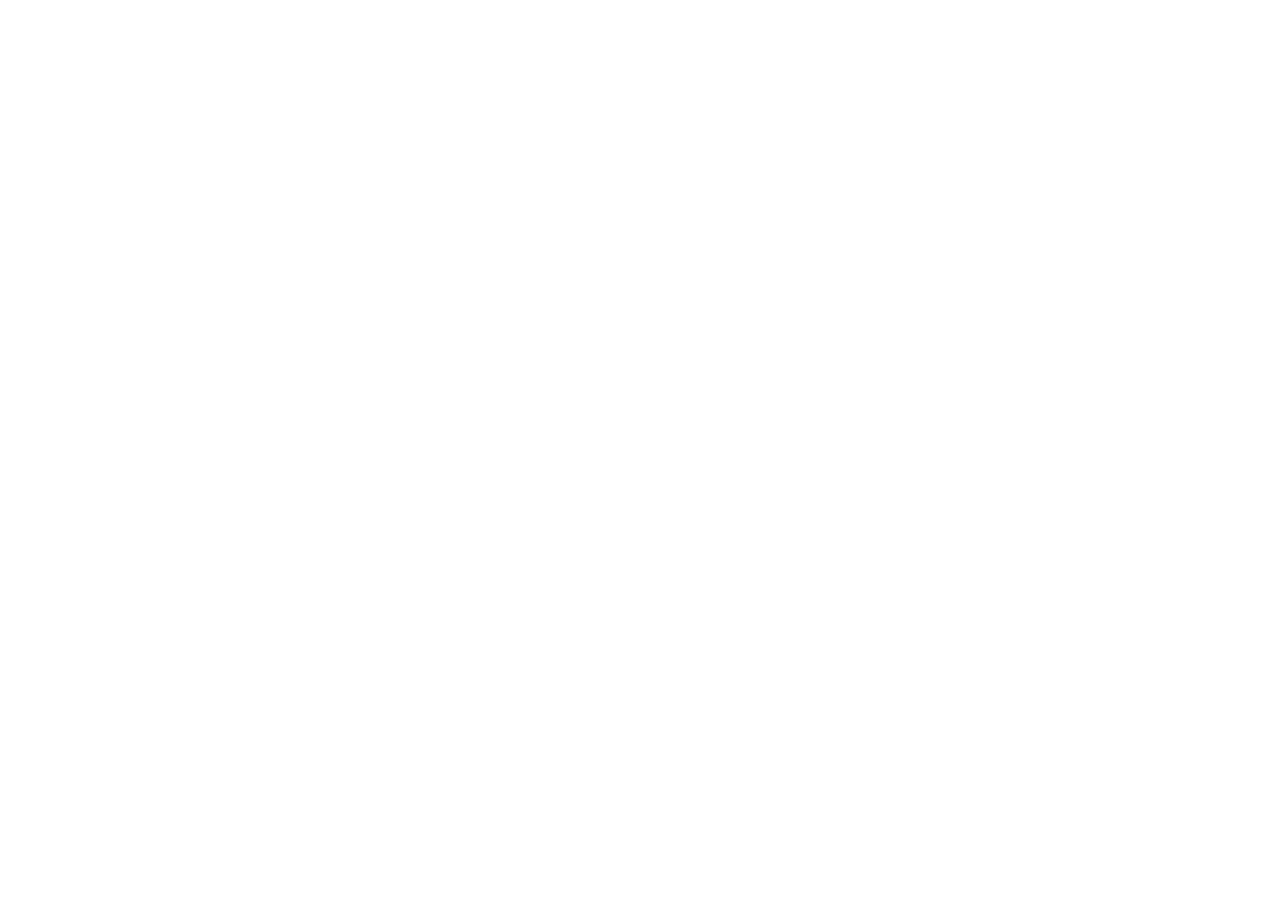
==== html-css/index4.html @ 68746355 "Hasta clase 95" ====
<!DOCTYPE html>
<html lang="en">
<head>
    <meta charset="UTF-8">
    <meta http-equiv="X-UA-Compatible" content="IE=edge">
    <meta name="viewport" content="width=device-width, initial-scale=1.0">
    <title>Document</title>
    <link rel="stylesheet" href="main4.css">
</head>
<body>
    
</body>
</html>
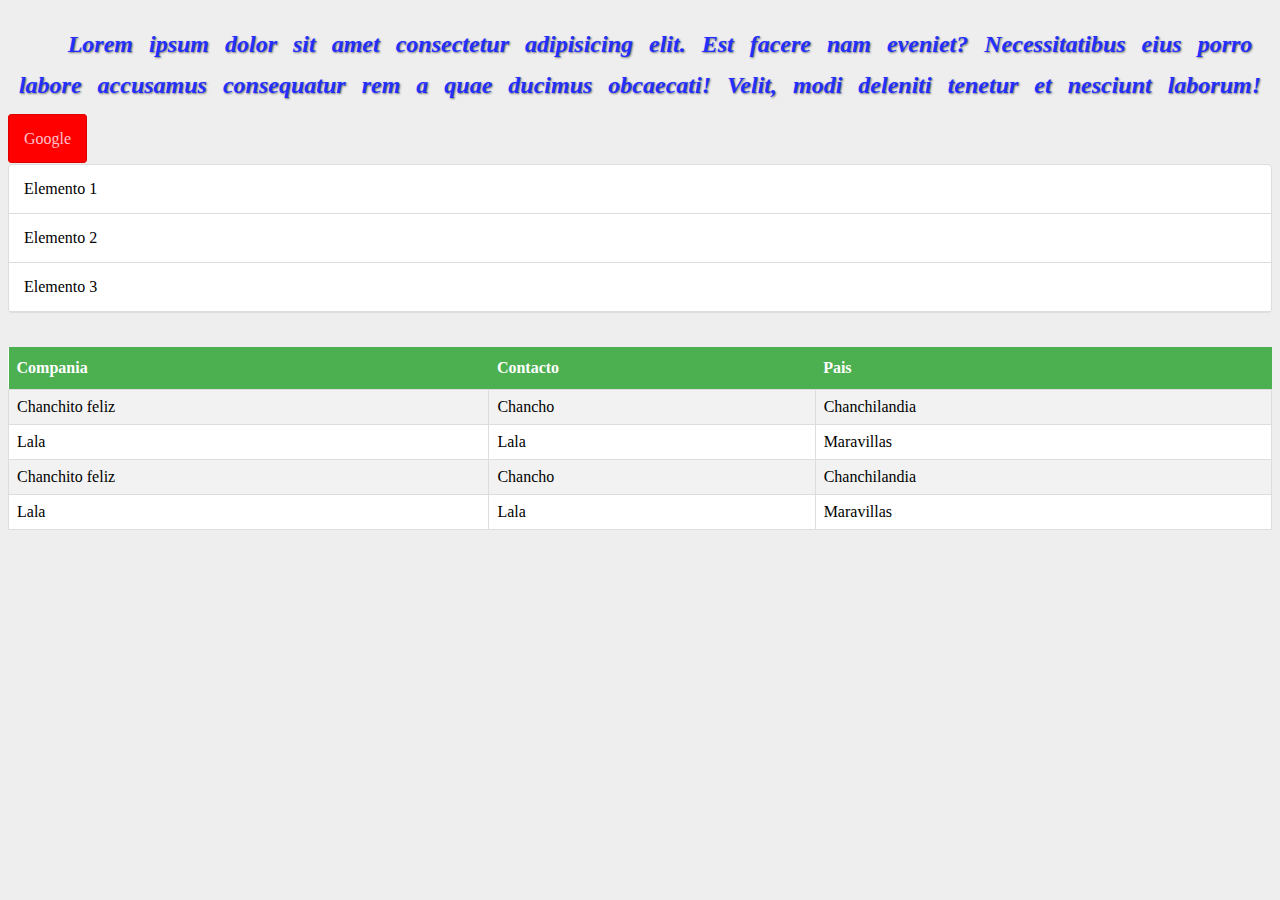
==== commit c4ff5f0d: "Hasta clase 107" ====
--- a/html-css/index4.html
+++ b/html-css/index4.html
@@ -4,10 +4,47 @@
     <meta charset="UTF-8">
     <meta http-equiv="X-UA-Compatible" content="IE=edge">
     <meta name="viewport" content="width=device-width, initial-scale=1.0">
-    <title>Document</title>
+    <title>Textos</title>
     <link rel="stylesheet" href="main4.css">
 </head>
 <body>
-    
+    <p>Lorem ipsum dolor sit amet consectetur adipisicing elit. Est facere nam eveniet? Necessitatibus eius porro labore accusamus consequatur rem a quae ducimus obcaecati! Velit, modi deleniti tenetur et nesciunt laborum!</p>
+    <a href="https://www.google.com">Google</a>
+<br>
+    <ul>
+        <li>Elemento 1</li>
+        <li>Elemento 2</li>
+        <li>Elemento 3</li>
+    </ul>
+
+    <br>
+
+    <table>
+        <tr>
+            <th>Compania</th>
+            <th>Contacto</th>
+            <th>Pais</th>
+        </tr>
+        <tr>
+            <td>Chanchito feliz</td>
+            <td>Chancho</td>
+            <td>Chanchilandia</td>
+        </tr>
+        <tr>
+            <td>Lala</td>
+            <td>Lala</td>
+            <td>Maravillas</td>
+        </tr>
+        <tr>
+            <td>Chanchito feliz</td>
+            <td>Chancho</td>
+            <td>Chanchilandia</td>
+        </tr>
+        <tr>
+            <td>Lala</td>
+            <td>Lala</td>
+            <td>Maravillas</td>
+        </tr>
+    </table>
 </body>
 </html>--- a/html-css/main4.css
+++ b/html-css/main4.css
@@ -0,0 +1,102 @@
+body{
+    background-color: #eee;
+}
+
+p{
+    color: #222fff;
+    text-align: center;
+    text-indent: 40px;/* agrega una sangria a la primera fila de texto */
+    line-height: 1.7; /* Altura de las lineas */
+    word-spacing: 10px;/* Espacio entre las palabras */
+    text-shadow: 1px 1px 2px rgba(0, 0, 0, 0.5);
+    font-family: "Times New Roman"; /* Cambia el tipo de letra */
+    font-style: italic;
+    font-size: 1.5em;
+    font-weight: bold;/* desde 100 hasta 900, con saltos de 100 en 100 */
+}
+
+a1{/* Ejemplo de los links */
+    /*
+        none //quitar decoracion
+        overline //linea encima de palabra
+        line-through //linea en medio de palabra
+        undeline //linea debajo de palabra
+    */
+    text-decoration: none;
+
+    /*
+        uppercase //Mayusculas
+        lowercase //minusculas
+        capitalize //poner en mayusculas las primeras letras
+    */
+    text-transform: uppercase;
+
+    letter-spacing: 3px;/* Separacion entre las letras */
+    
+}
+
+a{ /* Otro ejemplo de los links*/
+    color: hotpink;
+    background-color: #f00;
+    border:solid 1px #d00;
+    padding: 15px;
+    border-radius: 4px;    
+}
+
+a:link{/* Cuando no ha sido visitado */
+    color: pink;
+    text-decoration: none;
+}
+
+a:visited{/* Cuando fue visitado */
+    color: white;
+}
+
+a:active{/* Cuando se le da clic */
+    color: black;
+}
+
+a:hover{/* Cuando el raton esta encima */
+    color:white;
+    text-decoration: underline;
+    background-color: #f55;
+}
+
+/* Listas no ordenadas */
+ul{
+    background-color: #fff;
+    border: solid 1px #ddd;
+    border-radius: 4px;
+    list-style-type: none; /* Cambia la forma del circulo */
+    padding-left: 0px;
+}
+
+li{
+    border-bottom: solid 1px #ddd;
+    padding: 15px;
+}
+
+table{
+    width: 100%;
+    background-color: white;
+    border-collapse: collapse; /* Quita los bordes de los td */
+}
+
+tr:nth-child(even){/* Solo selecciona los hijos even */
+    background-color: #f2f2f2;
+}
+
+td{
+    border: 1px solid #ddd;
+    padding: 8px;
+}
+
+table th{
+    background-color: #4CAF50;
+    color: white;
+    text-align: left;
+    padding-top: 12px;
+    padding-bottom: 12px;
+    padding-left: 8px;
+    padding-right: 8px;
+}